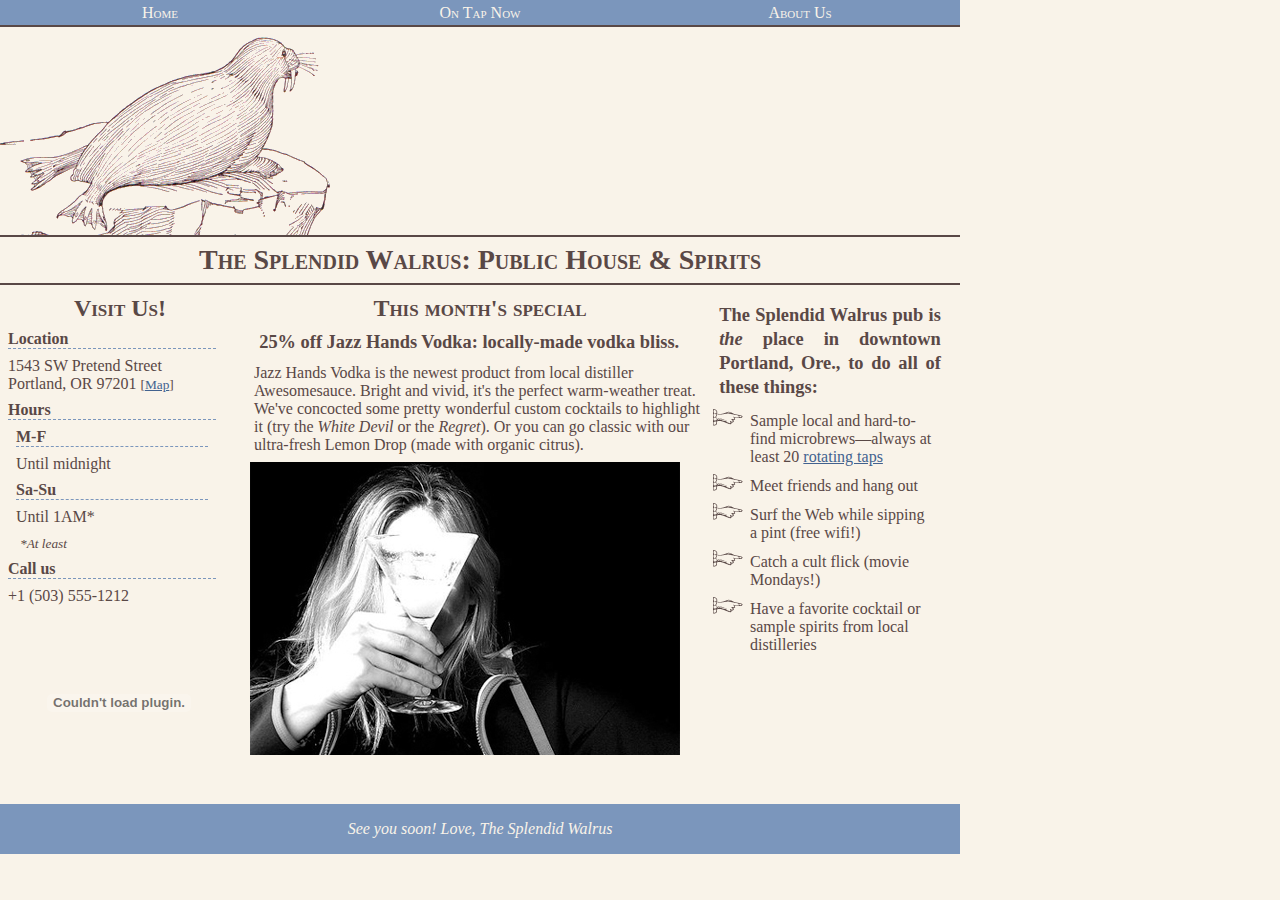
==== mycodes/chapter1/index.html @ d5c392f6 "Init chapter 01." ====
<!DOCTYPE html>
<html>

<head>
  <meta http-equiv="Content-Type" content="text/html; charset=utf-8" />
  <title>The Splendid Walrus: Public House and Spirits</title>
  <link rel="stylesheet" type="text/css" href="styles.css" />
</head>

<body>
  <div class="navigation">
    <ul>
      <li><a href="/">Home</a></li>
      <li><a href="ontap.html">On Tap Now</a></li>
      <li><a href="about.html">About Us</a></li>
    </ul>
  </div>
  <div class="header">
    <p>[The splendid walrus surveys his domain!]</p>
  </div>
  <h1>The Splendid Walrus: Public House & Spirits</h1>
  <div id="visit" class="column">
    <h2>Visit Us!</h2>
    <dl>
      <dt>Location</dt>
      <dd>1543 SW Pretend Street<br />
        Portland, OR 97201 <small>[<a href="#">Map</a>]</small></dd>

      <dt>Hours</dt>
      <dd>
        <dl>
          <dt>M-F</dt>
          <dd>Until midnight</dd>
          <dt>Sa-Su</dt>
          <dd>Until 1AM*<p><em><small>*At least</small></em></p>
          </dd>
        </dl>
      </dd>
      <dt>Call us</dt>
      <dd>+1 (503) 555-1212</dd>
    </dl>
    <p>
      <object width="230" height="179" type="application/x-shockwave-flash" data="http://www.youtube.com/v/O-jOEAufDQ4?fs=1&amp;hl=en_US&amp;rel=0"><embed
          src="http://www.youtube.com/v/O-jOEAufDQ4?fs=1&amp;hl=en_US&amp;rel=0" type="application/x-shockwave-flash"
          allowscriptaccess="always" allowfullscreen="true" width="230" height="179" /></object>
    </p>
  </div>
  <div id="points" class="column">
    <p class="intro">The Splendid Walrus pub is <em>the</em> place in downtown Portland, Ore., to do all of these
      things:</p>
    <ul>
      <li>Sample local and hard-to-find microbrews&mdash;always at least 20 <a href="ontap.html">rotating taps</a></li>
      <li>Meet friends and hang out</li>
      <li>Surf the Web while sipping a pint (free wifi!)</li>
      <li>Catch a cult flick (movie Mondays!)</li>
      <li>Have a favorite cocktail or sample spirits from local distilleries</li>
    </ul>

  </div>
  <div id="main" class="column">
    <h2>This month's special</h2>

    <p class="intro">25% off Jazz Hands Vodka: locally-made vodka bliss.</p>
    <p>Jazz Hands Vodka is the newest product from local distiller Awesomesauce. Bright and vivid, it's the perfect
      warm-weather treat. We've concocted some pretty wonderful custom cocktails to highlight it (try the <em title="There's Tabasco in this!">White
        Devil</em> or the <em>Regret</em>). Or you can go classic with our ultra-fresh Lemon Drop (made with organic
      citrus).</p>
    <img src="images/sample.jpg" alt="Tastes wonderful" />
  </div>
  <div class="footer">
    <p>See you soon! Love, The Splendid Walrus</p>
  </div>
</body>

</html>
---- mycodes/chapter1/styles.css ----
/* Desktop, fixed width CSS */

/* Reset */
* {
	margin: 0;
	padding: 0;
}

/**
 * Color, typography and basic layout
 * Colors:
 * - #f9f3e9 -> light cream (background)
 * - #594846 -> Dark brown (body text, rules)
 * - #42628F -> Dark blue (link text)
 * - #7b96bc -> Medium-light blue (navigation and footer background)
 */
body {
	background: #f9f3e9;
	color: #594846;
	font: "Adobe Caslon Pro", Georgia, "Times New Roman", serif;
}
a, a:visited {
  color: #42628F;
}
p {
  margin: 0.5em 0.25em;
}
h1 {
  font-size: 1.75em;
	border: solid #594846;
	border-width: 2px 0;
	padding: 0.25em;
  text-align: center;
  font-variant: small-caps;
}
h2 {
  text-align: center;
  font-variant: small-caps;
}
dl {
  margin: 0 0.5em;
}
dt {
  font-weight: bold;
  margin: 0.5em 1em 0.5em 0;
  border-bottom: 1px dashed #7b96bc;
}
.intro {
  font-size: 1.15em;
  line-height: 1.3em;
  text-align: justify;
  margin: 0.5em;
  font-weight: bold;
}
.navigation {
  background-color:#7b96bc;
  border-bottom: 2px solid #594846;
}
.navigation ul li {
  text-align: center;
  display: block;
  float: left;
  padding: 0.25em 0;
}
.navigation li a {
  color: #f9f3e9;
  font-variant: small-caps;
  text-decoration: none;
}
.header p {
  margin-left: -1000px;
}
#points ul {
  list-style-image: url('images/point.png');
  margin: 0.5em 0 1em 0.5em;
  padding-left: 1em;
}
#points ul li {
  margin: 0.5em 1em;
}
.footer {
  background-color: #7b96bc;
  color: #f9f3e9;
  text-align: center;
  padding: .5em 0;
  font-style: italic;
}

/* Structure */
body, .header, .navigation, .footer {
  width: 960px;
}
.header, .navigation, .footer {
  clear: both;
}
.column {
  margin: 10px 10px 0 0;
}
.navigation {
  min-height: 25px;
}
.navigation ul li {
  width: 320px; /* 960/3 */
}
.header {
  background:url(images/w.png) no-repeat;
  height: 200px;
}
#visit {
  width: 240px;
  float: left;
}
#points {
  width: 240px;
  float: right;
}
#main {
  margin: 10px 260px 0 250px;
  width: 460px;
}
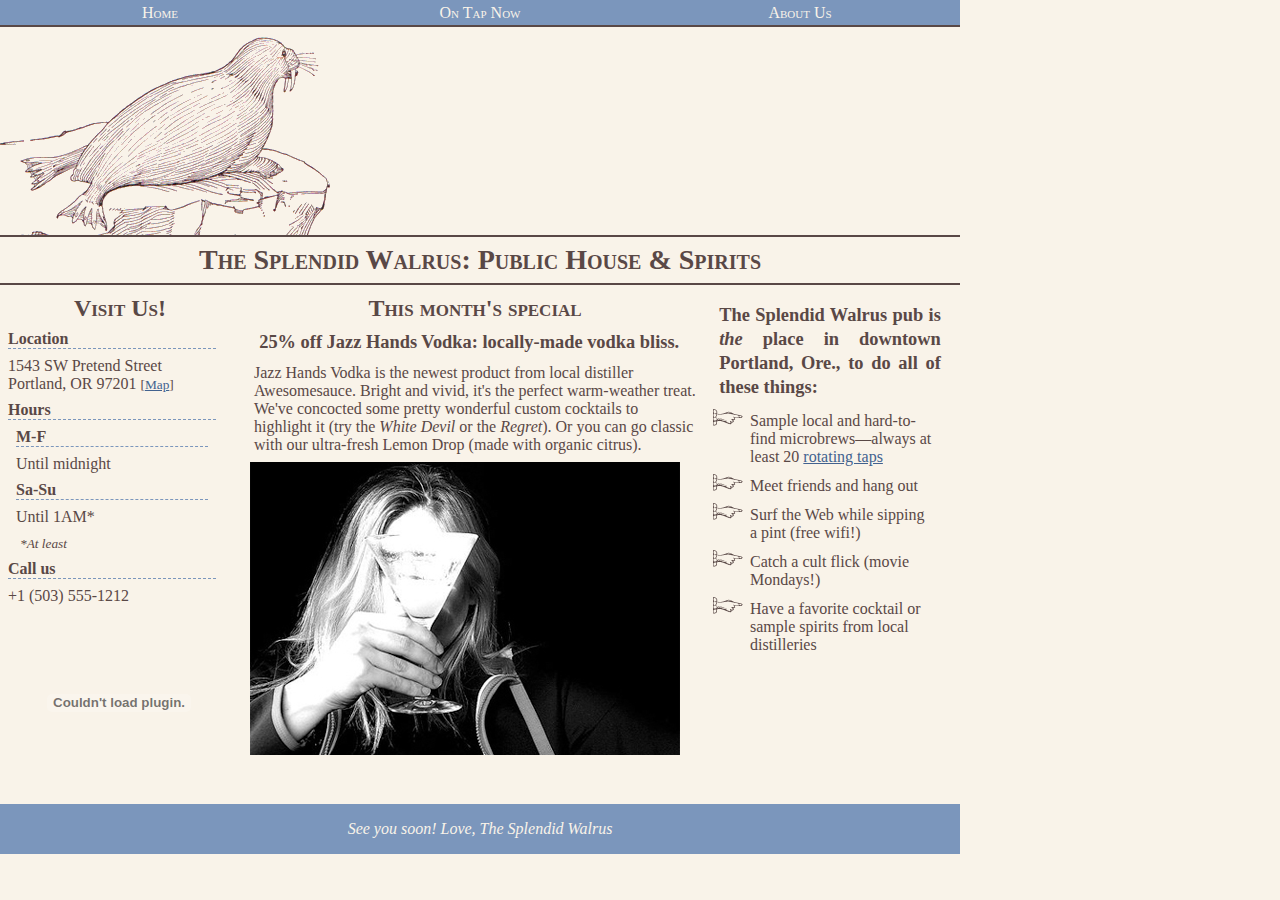
==== commit 16f1d245: "correct a word error." ====
--- a/mycodes/chapter1/index.html
+++ b/mycodes/chapter1/index.html
@@ -3,6 +3,7 @@
 
 <head>
   <meta http-equiv="Content-Type" content="text/html; charset=utf-8" />
+  <meta name="viewport" content="width=device-width, initial-scale=1" />
   <title>The Splendid Walrus: Public House and Spirits</title>
   <link rel="stylesheet" type="text/css" href="styles.css" />
 </head>
--- a/mycodes/chapter1/styles.css
+++ b/mycodes/chapter1/styles.css
@@ -86,35 +86,53 @@
   font-style: italic;
 }
 
-/* Structure */
-body, .header, .navigation, .footer {
-  width: 960px;
-}
-.header, .navigation, .footer {
+/* shared */
+.header, .footer, .navigation {
   clear: both;
 }
-.column {
-  margin: 10px 10px 0 0;
+.header {
+  background: url(images/w.png) no-repeat;
+  height: 200px;
 }
 .navigation {
   min-height: 25px;
 }
-.navigation ul li {
-  width: 320px; /* 960/3 */
+/* pc */
+@media screen and (min-width: 481px) {
+  body, .header, .footer, .navigation {
+    width: 960px;
+  }
+  .column {
+    margin: 10px 10px 0 0;
+  }
+  .navigation ul li {
+    width: 320px; /* 960/3 */
+  }
+  #visit {
+    width: 240px;
+    float: left;
+  }
+  #points {
+    width: 240px;
+    float: right;
+  }
+  #main {
+    margin: 10px 260px 0 250px;
+  }
 }
-.header {
-  background:url(images/w.png) no-repeat;
-  height: 200px;
-}
-#visit {
-  width: 240px;
-  float: left;
-}
-#points {
-  width: 240px;
-  float: right;
-}
-#main {
-  margin: 10px 260px 0 250px;
-  width: 460px;
+/* mobile */
+@media screen and (max-width: 480px) {
+  body, .header, .footer, .navigation {
+    width: 320px;
+  }
+  .column {
+    margin: 10px 0;
+    border-bottom: 1px dashed #7b96bc;
+  }
+  .navigation ul li {
+    width: 106.6667px;
+  }
+  #visit, #points, #main {
+    width: 320px;
+  }
 }